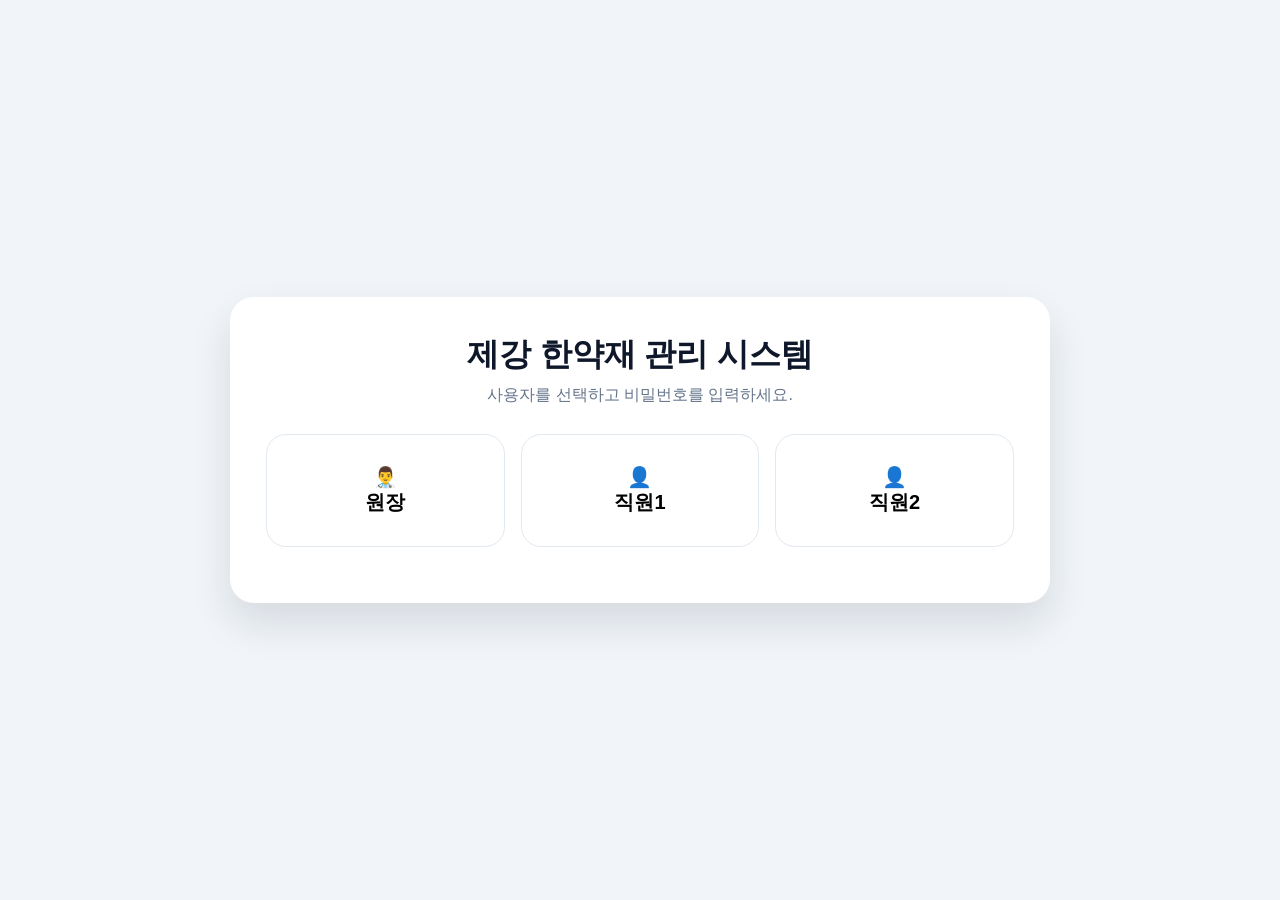
==== main.html @ 29b0fe19 "Rename index.html to main.html" ====
<!DOCTYPE html>
<html lang="ko">
<head>
  <meta charset="UTF-8" />
  <meta name="viewport" content="width=device-width, initial-scale=1.0" />
  <title>제강 한약재 관리 시스템</title>
  <style>
    * { box-sizing: border-box; }
    body {
      margin: 0;
      font-family: -apple-system, BlinkMacSystemFont, "Segoe UI", sans-serif;
      background: #f1f5f9;
      color: #0f172a;
    }
    button, input, select, textarea { font-family: inherit; }
    button { cursor: pointer; }
    .hidden { display: none !important; }
    .login-page {
      min-height: 100vh;
      display: flex;
      align-items: center;
      justify-content: center;
      padding: 24px;
    }
    .login-card {
      width: 100%;
      max-width: 820px;
      background: #fff;
      border-radius: 24px;
      padding: 36px;
      box-shadow: 0 20px 40px rgba(15, 23, 42, 0.12);
    }
    .title { text-align: center; margin-bottom: 28px; }
    .title h1 { margin: 0; font-size: 32px; }
    .title p { margin: 8px 0 0; color: #64748b; }
    .user-grid {
      display: grid;
      grid-template-columns: repeat(3, 1fr);
      gap: 16px;
      margin-bottom: 20px;
    }
    .user-button {
      border: 1px solid #e2e8f0;
      background: #fff;
      border-radius: 20px;
      padding: 30px 20px;
      font-size: 20px;
      font-weight: 700;
      transition: 0.15s;
    }
    .user-button:hover, .user-button.active {
      background: #0f172a;
      color: #fff;
      border-color: #0f172a;
    }
    .password-box {
      background: #f8fafc;
      border: 1px solid #e2e8f0;
      border-radius: 18px;
      padding: 20px;
    }
    .password-box label { font-size: 14px; color: #475569; }
    .password-box input {
      width: 100%;
      margin-top: 8px;
      padding: 14px;
      border-radius: 12px;
      border: 1px solid #cbd5e1;
      font-size: 16px;
    }
    .primary-btn {
      border: 0;
      background: #0f172a;
      color: #fff;
      border-radius: 12px;
      padding: 13px 18px;
      font-size: 15px;
      font-weight: 700;
    }
    .secondary-btn {
      border: 1px solid #cbd5e1;
      background: #fff;
      color: #0f172a;
      border-radius: 12px;
      padding: 11px 14px;
      font-size: 14px;
      font-weight: 700;
    }
    .danger-btn {
      border: 1px solid #fecaca;
      background: #fff;
      color: #dc2626;
      border-radius: 12px;
      padding: 9px 12px;
      font-size: 13px;
      font-weight: 700;
    }
    .app-header {
      background: #fff;
      border-bottom: 1px solid #e2e8f0;
      position: sticky;
      top: 0;
      z-index: 10;
    }
    .header-inner {
      max-width: 1280px;
      margin: 0 auto;
      padding: 18px 24px;
      display: flex;
      justify-content: space-between;
      align-items: center;
      gap: 16px;
    }
    .header-inner h1 { margin: 0; font-size: 24px; }
    .header-inner p { margin: 4px 0 0; color: #64748b; font-size: 14px; }
    .layout {
      max-width: 1280px;
      margin: 0 auto;
      padding: 24px;
      display: grid;
      grid-template-columns: 230px 1fr;
      gap: 24px;
    }
    .sidebar, .card {
      background: #fff;
      border: 1px solid #e2e8f0;
      border-radius: 22px;
      box-shadow: 0 6px 18px rgba(15, 23, 42, 0.05);
    }
    .sidebar { padding: 14px; align-self: start; position: sticky; top: 94px; }
    .menu-btn {
      width: 100%;
      border: 0;
      background: transparent;
      text-align: left;
      padding: 14px 16px;
      border-radius: 14px;
      font-weight: 700;
      color: #334155;
      margin-bottom: 6px;
    }
    .menu-btn:hover, .menu-btn.active { background: #0f172a; color: white; }
    .content { min-width: 0; }
    .card { padding: 22px; margin-bottom: 22px; }
    .card h2 { margin: 0 0 8px; font-size: 22px; }
    .muted { color: #64748b; font-size: 14px; margin: 0 0 18px; }
    .stat-grid {
      display: grid;
      grid-template-columns: repeat(4, 1fr);
      gap: 16px;
      margin-bottom: 22px;
    }
    .stat-card {
      background: #fff;
      border: 1px solid #e2e8f0;
      border-radius: 20px;
      padding: 20px;
    }
    .stat-label { color: #64748b; font-size: 14px; }
    .stat-value { font-size: 30px; font-weight: 800; margin-top: 6px; }
    .toolbar {
      display: flex;
      justify-content: space-between;
      align-items: center;
      gap: 12px;
      margin-bottom: 16px;
      flex-wrap: wrap;
    }
    .search-input {
      width: 100%;
      padding: 14px;
      border: 1px solid #cbd5e1;
      border-radius: 14px;
      font-size: 15px;
      margin-bottom: 16px;
    }
    table {
      width: 100%;
      border-collapse: collapse;
      background: #fff;
      border: 1px solid #e2e8f0;
      border-radius: 16px;
      overflow: hidden;
    }
    th, td {
      padding: 13px;
      text-align: left;
      border-bottom: 1px solid #e2e8f0;
      font-size: 14px;
      vertical-align: middle;
    }
    th { background: #f8fafc; color: #475569; font-weight: 800; }
    tr:hover td { background: #f8fafc; }
    .action-row { display: flex; gap: 6px; flex-wrap: wrap; }
    .mini-btn {
      border: 1px solid #cbd5e1;
      background: #fff;
      border-radius: 10px;
      padding: 7px 9px;
      font-size: 12px;
      font-weight: 700;
    }
    .expiry-warning { color: #dc2626; font-weight: 800; }
    .location-grid {
      display: grid;
      grid-template-columns: 260px 1fr;
      gap: 20px;
    }
    .location-list button {
      width: 100%;
      border: 1px solid #e2e8f0;
      background: #fff;
      border-radius: 14px;
      padding: 14px;
      text-align: left;
      margin-bottom: 10px;
      font-weight: 800;
    }
    .location-list button.active { background: #0f172a; color: #fff; }
    .cell-map {
      display: grid;
      grid-template-columns: repeat(2, 1fr);
      gap: 12px;
      margin-bottom: 20px;
    }
    .cell-btn {
      min-height: 90px;
      border: 1px solid #cbd5e1;
      background: #f8fafc;
      border-radius: 18px;
      padding: 16px;
      text-align: left;
      font-weight: 800;
    }
    .cell-btn.active { background: #0f172a; color: #fff; }
    .herb-card {
      border: 1px solid #e2e8f0;
      border-radius: 16px;
      padding: 16px;
      margin-bottom: 10px;
      display: flex;
      justify-content: space-between;
      gap: 12px;
    }
    .form-grid {
      display: grid;
      grid-template-columns: repeat(2, 1fr);
      gap: 14px;
    }
    .form-field label {
      display: block;
      font-size: 13px;
      font-weight: 800;
      color: #475569;
      margin-bottom: 6px;
    }
    .form-field input, .form-field select, .form-field textarea {
      width: 100%;
      padding: 12px;
      border-radius: 12px;
      border: 1px solid #cbd5e1;
      font-size: 14px;
    }
    .form-field textarea { min-height: 82px; resize: vertical; }
    .full { grid-column: 1 / -1; }
    .log-grid {
      display: grid;
      grid-template-columns: repeat(2, 1fr);
      gap: 18px;
    }
    .log-item {
      border: 1px solid #e2e8f0;
      border-radius: 16px;
      padding: 15px;
      margin-bottom: 10px;
    }
    .modal-backdrop {
      position: fixed;
      inset: 0;
      background: rgba(15, 23, 42, 0.45);
      display: flex;
      align-items: center;
      justify-content: center;
      z-index: 50;
      padding: 20px;
    }
    .modal {
      width: 100%;
      max-width: 720px;
      background: #fff;
      border-radius: 22px;
      padding: 24px;
      max-height: 90vh;
      overflow: auto;
    }
    .modal-header {
      display: flex;
      justify-content: space-between;
      gap: 14px;
      align-items: start;
      margin-bottom: 18px;
    }
    .info-grid {
      display: grid;
      grid-template-columns: repeat(2, 1fr);
      gap: 12px;
    }
    .info-box {
      background: #f8fafc;
      border: 1px solid #e2e8f0;
      border-radius: 14px;
      padding: 14px;
    }
    .info-label { color: #64748b; font-size: 13px; margin-bottom: 4px; }
    .info-value { font-weight: 800; }
    .notice {
      background: #fffbeb;
      border: 1px solid #fde68a;
      color: #92400e;
      border-radius: 16px;
      padding: 14px;
      margin-bottom: 16px;
      font-size: 14px;
    }
    @media (max-width: 900px) {
      .layout { grid-template-columns: 1fr; }
      .sidebar { position: static; }
      .stat-grid, .location-grid, .log-grid, .form-grid, .info-grid { grid-template-columns: 1fr; }
      .user-grid { grid-template-columns: 1fr; }
      .header-inner { flex-direction: column; align-items: flex-start; }
      table { display: block; overflow-x: auto; white-space: nowrap; }
    }
  </style>
</head>
<body>
  <section id="loginPage" class="login-page">
    <div class="login-card">
      <div class="title">
        <h1>제강 한약재 관리 시스템</h1>
        <p>사용자를 선택하고 비밀번호를 입력하세요.</p>
      </div>
      <div class="user-grid">
        <button class="user-button" data-user="원장" data-role="owner">👨‍⚕️<br />원장</button>
        <button class="user-button" data-user="직원1" data-role="staff1">👤<br />직원1</button>
        <button class="user-button" data-user="직원2" data-role="staff2">👤<br />직원2</button>
      </div>
      <div id="passwordBox" class="password-box hidden">
        <label id="passwordLabel">비밀번호</label>
        <input id="passwordInput" type="password" placeholder="프로토타입: 아무 값이나 입력 후 로그인" />
        <button id="loginBtn" class="primary-btn" style="width:100%; margin-top:14px;">로그인</button>
      </div>
    </div>
  </section>

  <section id="appPage" class="hidden">
    <header class="app-header">
      <div class="header-inner">
        <div>
          <h1>제강 한약재 관리 시스템</h1>
          <p id="currentUserText">현재 로그인: 원장 · 원장용 전체 기능 화면</p>
        </div>
        <button id="logoutBtn" class="secondary-btn">로그아웃</button>
      </div>
    </header>

    <div class="layout">
      <aside class="sidebar">
        <button class="menu-btn active" data-tab="dashboard">📦 대시보드</button>
        <button class="menu-btn" data-tab="herbs">📋 약재 목록</button>
        <button class="menu-btn" data-tab="addHerb">➕ 약재 등록</button>
        <button class="menu-btn" data-tab="locations">📍 위치별 보기</button>
        <button class="menu-btn" data-tab="logs">🕘 로그 기록</button>
        <button class="menu-btn" data-tab="settings">⚙️ 설정</button>
      </aside>

      <main class="content">
        <section id="dashboard" class="tab-section">
          <div class="stat-grid">
            <div class="stat-card"><div class="stat-label">총 약재</div><div id="totalHerbs" class="stat-value">0개</div></div>
            <div class="stat-card"><div class="stat-label">유통기한 임박</div><div id="expirySoon" class="stat-value">0개</div></div>
            <div class="stat-card"><div class="stat-label">재고 부족</div><div id="lowStock" class="stat-value">0개</div></div>
            <div class="stat-card"><div class="stat-label">관리 위치</div><div class="stat-value">4곳</div></div>
          </div>
          <div class="card">
            <div class="toolbar">
              <div>
                <h2>최근 약재 목록</h2>
                <p class="muted">원장용에서는 가격, 거래처, 삭제, 로그 기록까지 모두 보입니다.</p>
              </div>
              <button class="primary-btn" onclick="showTab('addHerb')">약재 등록</button>
            </div>
            <input id="dashboardSearch" class="search-input" placeholder="약재명, 위치, 거래처, 바코드 검색" />
            <div id="dashboardTable"></div>
          </div>
        </section>

        <section id="herbs" class="tab-section hidden">
          <div class="card">
            <div class="toolbar">
              <div>
                <h2>전체 약재 목록</h2>
                <p class="muted">검색 후 상세보기, 수정, 삭제를 할 수 있습니다.</p>
              </div>
              <button class="primary-btn" onclick="showTab('addHerb')">신규 등록</button>
            </div>
            <input id="herbSearch" class="search-input" placeholder="약재명, 위치, 거래처, 바코드 검색" />
            <div id="herbTable"></div>
          </div>
        </section>

        <section id="addHerb" class="tab-section hidden">
          <div class="card">
            <h2>약재 신규 등록</h2>
            <p class="muted">현재 버전은 브라우저 localStorage에 저장됩니다. GitHub Pages에서도 새로고침 후 유지됩니다.</p>
            <form id="herbForm">
              <div class="form-grid">
                <div class="form-field"><label>한약재 이름</label><input id="name" required placeholder="예: 당귀" /></div>
                <div class="form-field"><label>바코드</label><input id="barcode" placeholder="스캐너 입력 가능" /></div>
                <div class="form-field"><label>현재 재고수량</label><input id="stock" type="number" required placeholder="예: 1200" /></div>
                <div class="form-field"><label>단위</label><select id="unit"><option>g</option><option>kg</option><option>봉</option><option>박스</option></select></div>
                <div class="form-field"><label>입고일</label><input id="receivedDate" type="date" /></div>
                <div class="form-field"><label>입고수량</label><input id="receivedQty" type="number" placeholder="예: 3000" /></div>
                <div class="form-field"><label>가격</label><input id="price" type="number" placeholder="예: 45000" /></div>
                <div class="form-field"><label>유통기한</label><input id="expiryDate" type="date" /></div>
                <div class="form-field"><label>위치</label><select id="locationType"></select></div>
                <div class="form-field"><label>세부 위치</label><select id="locationDetail"></select></div>
                <div class="form-field"><label>거래처</label><input id="supplier" placeholder="예: OO약업사" /></div>
                <div class="form-field full"><label>메모</label><textarea id="memo" placeholder="보관상태, 주의사항 등"></textarea></div>
              </div>
              <div style="display:flex; gap:10px; margin-top:18px; flex-wrap:wrap;">
                <button class="primary-btn" type="submit">저장</button>
                <button class="secondary-btn" type="button" onclick="resetForm()">입력 초기화</button>
              </div>
            </form>
          </div>
        </section>

        <section id="locations" class="tab-section hidden">
          <div class="location-grid">
            <div class="card location-list">
              <h2>위치 선택</h2>
              <p class="muted">위치를 누르면 도면이 바뀝니다.</p>
              <div id="locationButtons"></div>
            </div>
            <div class="card">
              <h2 id="locationTitle">2단냉장고</h2>
              <p class="muted">칸을 누르면 해당 위치에 있는 약재만 표시됩니다.</p>
              <div id="cellMap" class="cell-map"></div>
              <div id="locationHerbs"></div>
            </div>
          </div>
        </section>

        <section id="logs" class="tab-section hidden">
          <div class="log-grid">
            <div class="card">
              <h2>접속 로그</h2>
              <p class="muted">직원이 몇 시에 들어왔고 나갔는지 확인하는 화면입니다.</p>
              <div id="loginLogs"></div>
            </div>
            <div class="card">
              <h2>작업 기록</h2>
              <p class="muted">직원이 약재 정보를 수정/삭제/확인한 기록을 남기는 자리입니다.</p>
              <div id="changeLogs"></div>
            </div>
          </div>
        </section>

        <section id="settings" class="tab-section hidden">
          <div class="card">
            <h2>설정</h2>
            <p class="muted">나중에 실제 로그인, 비밀번호 변경, 직원 권한 제한을 넣을 자리입니다.</p>
            <div class="notice">현재 버전은 프로토타입입니다. 실제 보안 로그인은 아직 아닙니다.</div>
            <div class="stat-grid">
              <div class="stat-card"><div class="stat-label">비밀번호 변경</div><div style="font-weight:800; margin-top:8px;">예정</div></div>
              <div class="stat-card"><div class="stat-label">직원 권한 설정</div><div style="font-weight:800; margin-top:8px;">가격/삭제/로그 제한</div></div>
              <div class="stat-card"><div class="stat-label">바코드 설정</div><div style="font-weight:800; margin-top:8px;">스캐너 입력 연동</div></div>
              <div class="stat-card"><div class="stat-label">거래명세표 OCR</div><div style="font-weight:800; margin-top:8px;">추후 구현</div></div>
            </div>
          </div>
        </section>
      </main>
    </div>
  </section>

  <div id="detailModal" class="modal-backdrop hidden">
    <div class="modal">
      <div class="modal-header">
        <div>
          <h2 id="detailName" style="margin:0;">약재명</h2>
          <p id="detailLocation" class="muted" style="margin-top:6px;">위치</p>
        </div>
        <button class="secondary-btn" onclick="closeDetail()">닫기</button>
      </div>
      <div id="detailInfo" class="info-grid"></div>
    </div>
  </div>

  <script>
    const STORAGE_KEY = "jegang_herb_manager_data_v1";

    const locations = [
      { name: "2단냉장고", cells: ["상단 왼쪽", "상단 오른쪽", "하단 왼쪽", "하단 오른쪽"] },
      { name: "4단선반", cells: ["1층 왼쪽", "1층 오른쪽", "2층 왼쪽", "2층 오른쪽", "3층 왼쪽", "3층 오른쪽", "4층 왼쪽", "4층 오른쪽"] },
      { name: "조재대선반", cells: ["왼쪽칸", "중앙칸", "오른쪽칸"] },
      { name: "4칸냉장고하단", cells: ["1번칸", "2번칸", "3번칸", "4번칸"] },
    ];

    const sampleHerbs = [
      { id: 1, name: "당귀", stock: 1200, unit: "g", receivedDate: "2026-04-10", receivedQty: 3000, price: 45000, expiryDate: "2027-04-10", locationType: "2단냉장고", locationDetail: "상단 왼쪽", supplier: "OO약업사", barcode: "880000000001", memo: "자주 사용. 보관상태 양호" },
      { id: 2, name: "숙지황", stock: 800, unit: "g", receivedDate: "2026-03-21", receivedQty: 2000, price: 38000, expiryDate: "2026-07-15", locationType: "4단선반", locationDetail: "2층 오른쪽", supplier: "대한본초", barcode: "880000000002", memo: "유통기한 확인 필요" },
      { id: 3, name: "황기", stock: 2300, unit: "g", receivedDate: "2026-02-02", receivedQty: 5000, price: 62000, expiryDate: "2027-01-30", locationType: "조재대선반", locationDetail: "중앙칸", supplier: "제일약재", barcode: "880000000003", memo: "대용량 보관" },
      { id: 4, name: "맥문동", stock: 350, unit: "g", receivedDate: "2025-12-15", receivedQty: 1000, price: 27000, expiryDate: "2026-05-22", locationType: "4칸냉장고하단", locationDetail: "3번칸", supplier: "OO약업사", barcode: "880000000004", memo: "재고 부족 임박" },
    ];

    let selectedUser = null;
    let currentUser = null;
    let herbs = loadHerbs();
    let selectedLocation = "2단냉장고";
    let selectedCell = null;

    function loadHerbs() {
      const saved = localStorage.getItem(STORAGE_KEY);
      if (saved) return JSON.parse(saved);
      localStorage.setItem(STORAGE_KEY, JSON.stringify(sampleHerbs));
      return sampleHerbs;
    }

    function saveHerbs() {
      localStorage.setItem(STORAGE_KEY, JSON.stringify(herbs));
    }

    function formatWon(value) {
      if (!value && value !== 0) return "-";
      return new Intl.NumberFormat("ko-KR").format(Number(value)) + "원";
    }

    function todayString() {
      return new Date().toISOString().slice(0, 10);
    }

    function daysUntil(dateString) {
      if (!dateString) return 99999;
      const today = new Date(todayString() + "T00:00:00");
      const target = new Date(dateString + "T00:00:00");
      return Math.ceil((target - today) / (1000 * 60 * 60 * 24));
    }

    document.querySelectorAll(".user-button").forEach(btn => {
      btn.addEventListener("click", () => {
        document.querySelectorAll(".user-button").forEach(b => b.classList.remove("active"));
        btn.classList.add("active");
        selectedUser = { name: btn.dataset.user, role: btn.dataset.role };
        document.getElementById("passwordLabel").innerText = selectedUser.name + " 비밀번호";
        document.getElementById("passwordBox").classList.remove("hidden");
        document.getElementById("passwordInput").focus();
      });
    });

    document.getElementById("loginBtn").addEventListener("click", login);
    document.getElementById("passwordInput").addEventListener("keydown", (e) => { if (e.key === "Enter") login(); });
    document.getElementById("logoutBtn").addEventListener("click", logout);

    function login() {
      if (!selectedUser) return alert("사용자를 먼저 선택하세요.");
      currentUser = selectedUser;
      document.getElementById("loginPage").classList.add("hidden");
      document.getElementById("appPage").classList.remove("hidden");
      document.getElementById("currentUserText").innerText = `현재 로그인: ${currentUser.name} · 원장용 전체 기능 화면`;
      renderAll();
    }

    function logout() {
      currentUser = null;
      selectedUser = null;
      document.getElementById("passwordInput").value = "";
      document.querySelectorAll(".user-button").forEach(b => b.classList.remove("active"));
      document.getElementById("passwordBox").classList.add("hidden");
      document.getElementById("appPage").classList.add("hidden");
      document.getElementById("loginPage").classList.remove("hidden");
    }

    document.querySelectorAll(".menu-btn").forEach(btn => {
      btn.addEventListener("click", () => showTab(btn.dataset.tab));
    });

    function showTab(tabId) {
      document.querySelectorAll(".menu-btn").forEach(b => b.classList.toggle("active", b.dataset.tab === tabId));
      document.querySelectorAll(".tab-section").forEach(sec => sec.classList.add("hidden"));
      document.getElementById(tabId).classList.remove("hidden");
      renderAll();
    }

    document.getElementById("dashboardSearch").addEventListener("input", renderTables);
    document.getElementById("herbSearch").addEventListener("input", renderTables);

    function filterHerbs(query) {
      const q = (query || "").trim().toLowerCase();
      if (!q) return herbs;
      return herbs.filter(h => [h.name, h.locationType, h.locationDetail, h.supplier, h.barcode, h.memo].some(v => String(v || "").toLowerCase().includes(q)));
    }

    function renderAll() {
      renderStats();
      renderTables();
      renderLocationControls();
      renderLocations();
      renderLogs();
      renderFormLocationOptions();
    }

    function renderStats() {
      document.getElementById("totalHerbs").innerText = herbs.length + "개";
      document.getElementById("expirySoon").innerText = herbs.filter(h => daysUntil(h.expiryDate) <= 90).length + "개";
      document.getElementById("lowStock").innerText = herbs.filter(h => Number(h.stock) <= 500).length + "개";
    }

    function renderTables() {
      const dashboardQuery = document.getElementById("dashboardSearch").value;
      const herbQuery = document.getElementById("herbSearch").value;
      document.getElementById("dashboardTable").innerHTML = makeTable(filterHerbs(dashboardQuery));
      document.getElementById("herbTable").innerHTML = makeTable(filterHerbs(herbQuery));
    }

    function makeTable(list) {
      if (list.length === 0) return `<div class="notice">검색 결과가 없습니다.</div>`;
      const rows = list.map(h => {
        const remain = daysUntil(h.expiryDate);
        const expiryClass = remain <= 90 ? "expiry-warning" : "";
        const remainText = h.expiryDate ? `${h.expiryDate}${remain <= 90 ? ` (${remain}일 남음)` : ""}` : "-";
        return `
          <tr>
            <td><strong>${escapeHtml(h.name)}</strong></td>
            <td>${Number(h.stock || 0).toLocaleString("ko-KR")}${escapeHtml(h.unit || "")}</td>
            <td>${escapeHtml(h.locationType || "-")} / ${escapeHtml(h.locationDetail || "-")}</td>
            <td>${escapeHtml(h.receivedDate || "-")}</td>
            <td class="${expiryClass}">${escapeHtml(remainText)}</td>
            <td>${formatWon(h.price)}</td>
            <td>
              <div class="action-row">
                <button class="mini-btn" onclick="openDetail(${h.id})">상세</button>
                <button class="mini-btn" onclick="editHerb(${h.id})">수정</button>
                <button class="danger-btn" onclick="deleteHerb(${h.id})">삭제</button>
              </div>
            </td>
          </tr>
        `;
      }).join("");
      return `
        <table>
          <thead><tr><th>약재명</th><th>재고</th><th>위치</th><th>입고일</th><th>유통기한</th><th>가격</th><th>관리</th></tr></thead>
          <tbody>${rows}</tbody>
        </table>
      `;
    }

    function renderFormLocationOptions() {
      const locationType = document.getElementById("locationType");
      const current = locationType.value || locations[0].name;
      locationType.innerHTML = locations.map(l => `<option value="${l.name}">${l.name}</option>`).join("");
      locationType.value = locations.some(l => l.name === current) ? current : locations[0].name;
      renderDetailOptions();
    }

    document.getElementById("locationType").addEventListener("change", renderDetailOptions);

    function renderDetailOptions() {
      const type = document.getElementById("locationType").value || locations[0].name;
      const loc = locations.find(l => l.name === type) || locations[0];
      document.getElementById("locationDetail").innerHTML = loc.cells.map(c => `<option value="${c}">${c}</option>`).join("");
    }

    document.getElementById("herbForm").addEventListener("submit", (e) => {
      e.preventDefault();
      const editId = document.getElementById("herbForm").dataset.editId;
      const item = {
        id: editId ? Number(editId) : Date.now(),
        name: document.getElementById("name").value.trim(),
        barcode: document.getElementById("barcode").value.trim(),
        stock: Number(document.getElementById("stock").value || 0),
        unit: document.getElementById("unit").value,
        receivedDate: document.getElementById("receivedDate").value,
        receivedQty: Number(document.getElementById("receivedQty").value || 0),
        price: Number(document.getElementById("price").value || 0),
        expiryDate: document.getElementById("expiryDate").value,
        locationType: document.getElementById("locationType").value,
        locationDetail: document.getElementById("locationDetail").value,
        supplier: document.getElementById("supplier").value.trim(),
        memo: document.getElementById("memo").value.trim(),
      };
      if (editId) {
        herbs = herbs.map(h => h.id === Number(editId) ? item : h);
        alert("약재 정보가 수정되었습니다.");
      } else {
        herbs.unshift(item);
        alert("약재가 등록되었습니다.");
      }
      saveHerbs();
      resetForm();
      showTab("herbs");
    });

    function resetForm() {
      document.getElementById("herbForm").reset();
      delete document.getElementById("herbForm").dataset.editId;
      renderFormLocationOptions();
    }

    function editHerb(id) {
      const h = herbs.find(item => item.id === id);
      if (!h) return;
      showTab("addHerb");
      document.getElementById("herbForm").dataset.editId = h.id;
      document.getElementById("name").value = h.name || "";
      document.getElementById("barcode").value = h.barcode || "";
      document.getElementById("stock").value = h.stock || "";
      document.getElementById("unit").value = h.unit || "g";
      document.getElementById("receivedDate").value = h.receivedDate || "";
      document.getElementById("receivedQty").value = h.receivedQty || "";
      document.getElementById("price").value = h.price || "";
      document.getElementById("expiryDate").value = h.expiryDate || "";
      document.getElementById("locationType").value = h.locationType || locations[0].name;
      renderDetailOptions();
      document.getElementById("locationDetail").value = h.locationDetail || "";
      document.getElementById("supplier").value = h.supplier || "";
      document.getElementById("memo").value = h.memo || "";
    }

    function deleteHerb(id) {
      const h = herbs.find(item => item.id === id);
      if (!h) return;
      if (!confirm(`${h.name} 약재를 삭제할까요?`)) return;
      herbs = herbs.filter(item => item.id !== id);
      saveHerbs();
      renderAll();
    }

    function openDetail(id) {
      const h = herbs.find(item => item.id === id);
      if (!h) return;
      document.getElementById("detailName").innerText = h.name;
      document.getElementById("detailLocation").innerText = `${h.locationType || "-"} / ${h.locationDetail || "-"}`;
      const fields = [
        ["현재 재고", `${Number(h.stock || 0).toLocaleString("ko-KR")}${h.unit || ""}`],
        ["입고수량", `${Number(h.receivedQty || 0).toLocaleString("ko-KR")}${h.unit || ""}`],
        ["입고일", h.receivedDate || "-"],
        ["유통기한", h.expiryDate || "-"],
        ["가격", formatWon(h.price)],
        ["거래처", h.supplier || "-"],
        ["바코드", h.barcode || "-"],
        ["메모", h.memo || "-"],
      ];
      document.getElementById("detailInfo").innerHTML = fields.map(([label, value]) => `
        <div class="info-box"><div class="info-label">${escapeHtml(label)}</div><div class="info-value">${escapeHtml(value)}</div></div>
      `).join("");
      document.getElementById("detailModal").classList.remove("hidden");
    }

    function closeDetail() {
      document.getElementById("detailModal").classList.add("hidden");
    }

    function renderLocationControls() {
      document.getElementById("locationButtons").innerHTML = locations.map(l => `
        <button class="${selectedLocation === l.name ? "active" : ""}" onclick="selectLocation('${l.name}')">${l.name}</button>
      `).join("");
    }

    function selectLocation(name) {
      selectedLocation = name;
      selectedCell = null;
      renderLocationControls();
      renderLocations();
    }

    function selectCell(cell) {
      selectedCell = cell;
      renderLocations();
    }

    function renderLocations() {
      const loc = locations.find(l => l.name === selectedLocation) || locations[0];
      document.getElementById("locationTitle").innerText = loc.name;
      document.getElementById("cellMap").innerHTML = loc.cells.map(cell => {
        const count = herbs.filter(h => h.locationType === loc.name && h.locationDetail === cell).length;
        return `<button class="cell-btn ${selectedCell === cell ? "active" : ""}" onclick="selectCell('${cell}')"><div>${cell}</div><div style="font-size:13px; opacity:.75; margin-top:6px;">약재 ${count}개</div></button>`;
      }).join("");

      const list = herbs.filter(h => h.locationType === loc.name && (!selectedCell || h.locationDetail === selectedCell));
      const title = selectedCell ? `${loc.name} / ${selectedCell}` : `${loc.name} 전체`;
      if (list.length === 0) {
        document.getElementById("locationHerbs").innerHTML = `<h3>${title}</h3><div class="notice">해당 위치에 등록된 약재가 없습니다.</div>`;
        return;
      }
      document.getElementById("locationHerbs").innerHTML = `<h3>${title}</h3>` + list.map(h => `
        <div class="herb-card">
          <div>
            <strong>${escapeHtml(h.name)}</strong>
            <div style="color:#64748b; font-size:13px; margin-top:5px;">재고 ${Number(h.stock || 0).toLocaleString("ko-KR")}${escapeHtml(h.unit || "")} · 유통기한 ${escapeHtml(h.expiryDate || "-")}</div>
          </div>
          <div style="font-weight:800; white-space:nowrap;">${formatWon(h.price)}</div>
        </div>
      `).join("");
    }

    function renderLogs() {
      const loginLogs = [
        { user: "직원1", login: "2026-04-29 09:03", logout: "2026-04-29 09:47", duration: "44분" },
        { user: "직원2", login: "2026-04-29 10:11", logout: "2026-04-29 10:25", duration: "14분" },
        { user: currentUser ? currentUser.name : "원장", login: "현재 접속", logout: "사용 중", duration: "진행 중" },
      ];
      const changeLogs = [
        { user: "직원1", action: "당귀 재고 변경", detail: "1500g → 1200g", time: "2026-04-29 09:31" },
        { user: "직원2", action: "맥문동 위치 확인", detail: "4칸냉장고하단 / 3번칸", time: "2026-04-29 10:14" },
        { user: "원장", action: "숙지황 가격 수정", detail: "36,000원 → 38,000원", time: "2026-04-29 10:39" },
      ];
      document.getElementById("loginLogs").innerHTML = loginLogs.map(l => `
        <div class="log-item"><strong>${l.user}</strong><div style="color:#64748b; font-size:13px; margin-top:6px;">로그인: ${l.login}</div><div style="color:#64748b; font-size:13px;">로그아웃: ${l.logout}</div><div style="font-weight:800; margin-top:5px;">사용시간: ${l.duration}</div></div>
      `).join("");
      document.getElementById("changeLogs").innerHTML = changeLogs.map(l => `
        <div class="log-item"><strong>${l.user} · ${l.action}</strong><div style="color:#64748b; font-size:13px; margin-top:6px;">${l.detail}</div><div style="color:#94a3b8; font-size:12px; margin-top:6px;">${l.time}</div></div>
      `).join("");
    }

    function escapeHtml(value) {
      return String(value ?? "")
        .replaceAll("&", "&amp;")
        .replaceAll("<", "&lt;")
        .replaceAll(">", "&gt;")
        .replaceAll('"', "&quot;")
        .replaceAll("'", "&#039;");
    }

    renderFormLocationOptions();
  </script>
</body>
</html>
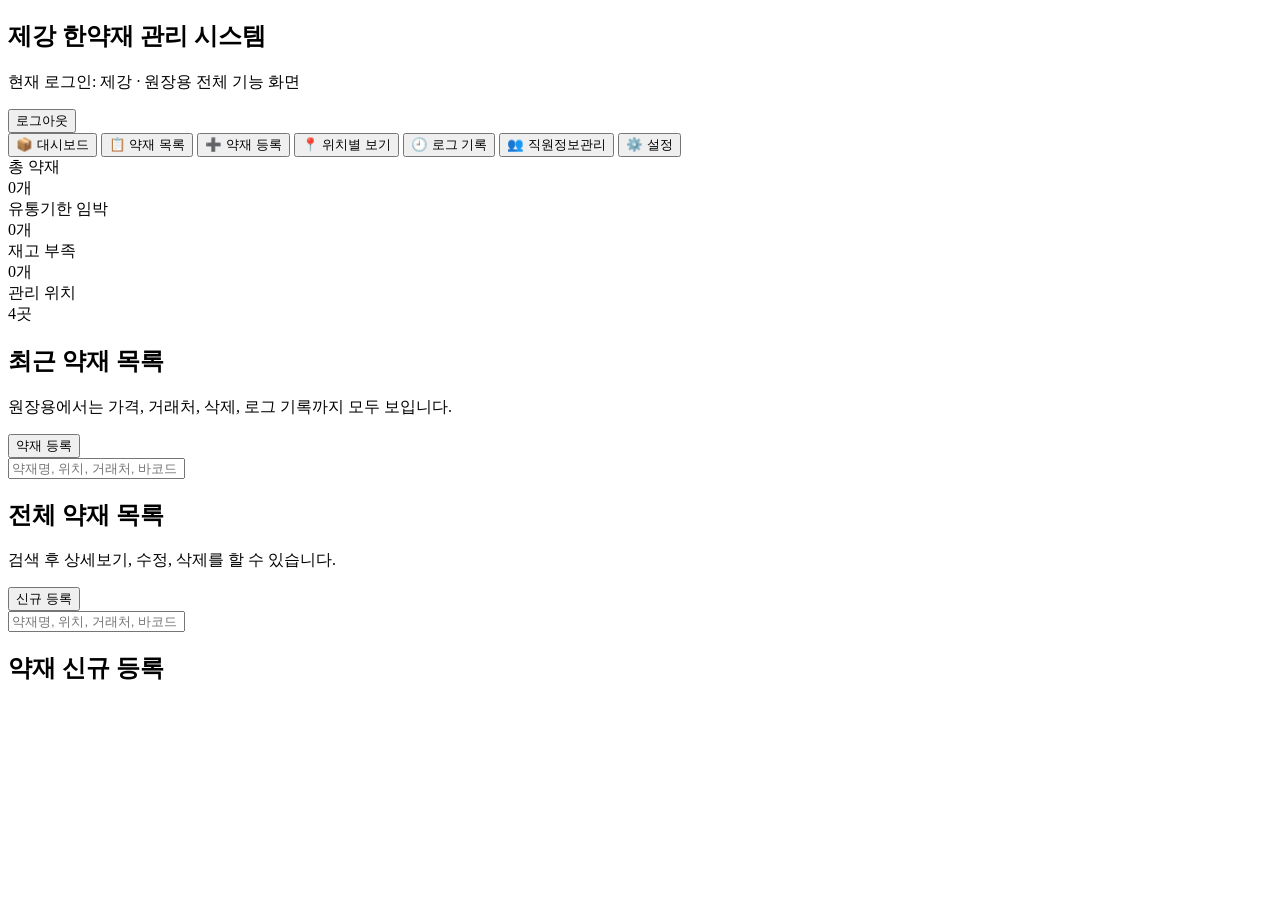
==== commit ed06781e: "Update main.html" ====
--- a/main.html
+++ b/main.html
@@ -3,361 +3,16 @@
 <head>
   <meta charset="UTF-8" />
   <meta name="viewport" content="width=device-width, initial-scale=1.0" />
-  <title>제강 한약재 관리 시스템</title>
-  <style>
-    * { box-sizing: border-box; }
-    body {
-      margin: 0;
-      font-family: -apple-system, BlinkMacSystemFont, "Segoe UI", sans-serif;
-      background: #f1f5f9;
-      color: #0f172a;
-    }
-    button, input, select, textarea { font-family: inherit; }
-    button { cursor: pointer; }
-    .hidden { display: none !important; }
-    .login-page {
-      min-height: 100vh;
-      display: flex;
-      align-items: center;
-      justify-content: center;
-      padding: 24px;
-    }
-    .login-card {
-      width: 100%;
-      max-width: 820px;
-      background: #fff;
-      border-radius: 24px;
-      padding: 36px;
-      box-shadow: 0 20px 40px rgba(15, 23, 42, 0.12);
-    }
-    .title { text-align: center; margin-bottom: 28px; }
-    .title h1 { margin: 0; font-size: 32px; }
-    .title p { margin: 8px 0 0; color: #64748b; }
-    .user-grid {
-      display: grid;
-      grid-template-columns: repeat(3, 1fr);
-      gap: 16px;
-      margin-bottom: 20px;
-    }
-    .user-button {
-      border: 1px solid #e2e8f0;
-      background: #fff;
-      border-radius: 20px;
-      padding: 30px 20px;
-      font-size: 20px;
-      font-weight: 700;
-      transition: 0.15s;
-    }
-    .user-button:hover, .user-button.active {
-      background: #0f172a;
-      color: #fff;
-      border-color: #0f172a;
-    }
-    .password-box {
-      background: #f8fafc;
-      border: 1px solid #e2e8f0;
-      border-radius: 18px;
-      padding: 20px;
-    }
-    .password-box label { font-size: 14px; color: #475569; }
-    .password-box input {
-      width: 100%;
-      margin-top: 8px;
-      padding: 14px;
-      border-radius: 12px;
-      border: 1px solid #cbd5e1;
-      font-size: 16px;
-    }
-    .primary-btn {
-      border: 0;
-      background: #0f172a;
-      color: #fff;
-      border-radius: 12px;
-      padding: 13px 18px;
-      font-size: 15px;
-      font-weight: 700;
-    }
-    .secondary-btn {
-      border: 1px solid #cbd5e1;
-      background: #fff;
-      color: #0f172a;
-      border-radius: 12px;
-      padding: 11px 14px;
-      font-size: 14px;
-      font-weight: 700;
-    }
-    .danger-btn {
-      border: 1px solid #fecaca;
-      background: #fff;
-      color: #dc2626;
-      border-radius: 12px;
-      padding: 9px 12px;
-      font-size: 13px;
-      font-weight: 700;
-    }
-    .app-header {
-      background: #fff;
-      border-bottom: 1px solid #e2e8f0;
-      position: sticky;
-      top: 0;
-      z-index: 10;
-    }
-    .header-inner {
-      max-width: 1280px;
-      margin: 0 auto;
-      padding: 18px 24px;
-      display: flex;
-      justify-content: space-between;
-      align-items: center;
-      gap: 16px;
-    }
-    .header-inner h1 { margin: 0; font-size: 24px; }
-    .header-inner p { margin: 4px 0 0; color: #64748b; font-size: 14px; }
-    .layout {
-      max-width: 1280px;
-      margin: 0 auto;
-      padding: 24px;
-      display: grid;
-      grid-template-columns: 230px 1fr;
-      gap: 24px;
-    }
-    .sidebar, .card {
-      background: #fff;
-      border: 1px solid #e2e8f0;
-      border-radius: 22px;
-      box-shadow: 0 6px 18px rgba(15, 23, 42, 0.05);
-    }
-    .sidebar { padding: 14px; align-self: start; position: sticky; top: 94px; }
-    .menu-btn {
-      width: 100%;
-      border: 0;
-      background: transparent;
-      text-align: left;
-      padding: 14px 16px;
-      border-radius: 14px;
-      font-weight: 700;
-      color: #334155;
-      margin-bottom: 6px;
-    }
-    .menu-btn:hover, .menu-btn.active { background: #0f172a; color: white; }
-    .content { min-width: 0; }
-    .card { padding: 22px; margin-bottom: 22px; }
-    .card h2 { margin: 0 0 8px; font-size: 22px; }
-    .muted { color: #64748b; font-size: 14px; margin: 0 0 18px; }
-    .stat-grid {
-      display: grid;
-      grid-template-columns: repeat(4, 1fr);
-      gap: 16px;
-      margin-bottom: 22px;
-    }
-    .stat-card {
-      background: #fff;
-      border: 1px solid #e2e8f0;
-      border-radius: 20px;
-      padding: 20px;
-    }
-    .stat-label { color: #64748b; font-size: 14px; }
-    .stat-value { font-size: 30px; font-weight: 800; margin-top: 6px; }
-    .toolbar {
-      display: flex;
-      justify-content: space-between;
-      align-items: center;
-      gap: 12px;
-      margin-bottom: 16px;
-      flex-wrap: wrap;
-    }
-    .search-input {
-      width: 100%;
-      padding: 14px;
-      border: 1px solid #cbd5e1;
-      border-radius: 14px;
-      font-size: 15px;
-      margin-bottom: 16px;
-    }
-    table {
-      width: 100%;
-      border-collapse: collapse;
-      background: #fff;
-      border: 1px solid #e2e8f0;
-      border-radius: 16px;
-      overflow: hidden;
-    }
-    th, td {
-      padding: 13px;
-      text-align: left;
-      border-bottom: 1px solid #e2e8f0;
-      font-size: 14px;
-      vertical-align: middle;
-    }
-    th { background: #f8fafc; color: #475569; font-weight: 800; }
-    tr:hover td { background: #f8fafc; }
-    .action-row { display: flex; gap: 6px; flex-wrap: wrap; }
-    .mini-btn {
-      border: 1px solid #cbd5e1;
-      background: #fff;
-      border-radius: 10px;
-      padding: 7px 9px;
-      font-size: 12px;
-      font-weight: 700;
-    }
-    .expiry-warning { color: #dc2626; font-weight: 800; }
-    .location-grid {
-      display: grid;
-      grid-template-columns: 260px 1fr;
-      gap: 20px;
-    }
-    .location-list button {
-      width: 100%;
-      border: 1px solid #e2e8f0;
-      background: #fff;
-      border-radius: 14px;
-      padding: 14px;
-      text-align: left;
-      margin-bottom: 10px;
-      font-weight: 800;
-    }
-    .location-list button.active { background: #0f172a; color: #fff; }
-    .cell-map {
-      display: grid;
-      grid-template-columns: repeat(2, 1fr);
-      gap: 12px;
-      margin-bottom: 20px;
-    }
-    .cell-btn {
-      min-height: 90px;
-      border: 1px solid #cbd5e1;
-      background: #f8fafc;
-      border-radius: 18px;
-      padding: 16px;
-      text-align: left;
-      font-weight: 800;
-    }
-    .cell-btn.active { background: #0f172a; color: #fff; }
-    .herb-card {
-      border: 1px solid #e2e8f0;
-      border-radius: 16px;
-      padding: 16px;
-      margin-bottom: 10px;
-      display: flex;
-      justify-content: space-between;
-      gap: 12px;
-    }
-    .form-grid {
-      display: grid;
-      grid-template-columns: repeat(2, 1fr);
-      gap: 14px;
-    }
-    .form-field label {
-      display: block;
-      font-size: 13px;
-      font-weight: 800;
-      color: #475569;
-      margin-bottom: 6px;
-    }
-    .form-field input, .form-field select, .form-field textarea {
-      width: 100%;
-      padding: 12px;
-      border-radius: 12px;
-      border: 1px solid #cbd5e1;
-      font-size: 14px;
-    }
-    .form-field textarea { min-height: 82px; resize: vertical; }
-    .full { grid-column: 1 / -1; }
-    .log-grid {
-      display: grid;
-      grid-template-columns: repeat(2, 1fr);
-      gap: 18px;
-    }
-    .log-item {
-      border: 1px solid #e2e8f0;
-      border-radius: 16px;
-      padding: 15px;
-      margin-bottom: 10px;
-    }
-    .modal-backdrop {
-      position: fixed;
-      inset: 0;
-      background: rgba(15, 23, 42, 0.45);
-      display: flex;
-      align-items: center;
-      justify-content: center;
-      z-index: 50;
-      padding: 20px;
-    }
-    .modal {
-      width: 100%;
-      max-width: 720px;
-      background: #fff;
-      border-radius: 22px;
-      padding: 24px;
-      max-height: 90vh;
-      overflow: auto;
-    }
-    .modal-header {
-      display: flex;
-      justify-content: space-between;
-      gap: 14px;
-      align-items: start;
-      margin-bottom: 18px;
-    }
-    .info-grid {
-      display: grid;
-      grid-template-columns: repeat(2, 1fr);
-      gap: 12px;
-    }
-    .info-box {
-      background: #f8fafc;
-      border: 1px solid #e2e8f0;
-      border-radius: 14px;
-      padding: 14px;
-    }
-    .info-label { color: #64748b; font-size: 13px; margin-bottom: 4px; }
-    .info-value { font-weight: 800; }
-    .notice {
-      background: #fffbeb;
-      border: 1px solid #fde68a;
-      color: #92400e;
-      border-radius: 16px;
-      padding: 14px;
-      margin-bottom: 16px;
-      font-size: 14px;
-    }
-    @media (max-width: 900px) {
-      .layout { grid-template-columns: 1fr; }
-      .sidebar { position: static; }
-      .stat-grid, .location-grid, .log-grid, .form-grid, .info-grid { grid-template-columns: 1fr; }
-      .user-grid { grid-template-columns: 1fr; }
-      .header-inner { flex-direction: column; align-items: flex-start; }
-      table { display: block; overflow-x: auto; white-space: nowrap; }
-    }
-  </style>
+  <title>제강 한약재 관리 시스템 - 메인</title>
+  <link rel="stylesheet" href="style.css" />
 </head>
 <body>
-  <section id="loginPage" class="login-page">
-    <div class="login-card">
-      <div class="title">
-        <h1>제강 한약재 관리 시스템</h1>
-        <p>사용자를 선택하고 비밀번호를 입력하세요.</p>
-      </div>
-      <div class="user-grid">
-        <button class="user-button" data-user="원장" data-role="owner">👨‍⚕️<br />원장</button>
-        <button class="user-button" data-user="직원1" data-role="staff1">👤<br />직원1</button>
-        <button class="user-button" data-user="직원2" data-role="staff2">👤<br />직원2</button>
-      </div>
-      <div id="passwordBox" class="password-box hidden">
-        <label id="passwordLabel">비밀번호</label>
-        <input id="passwordInput" type="password" placeholder="프로토타입: 아무 값이나 입력 후 로그인" />
-        <button id="loginBtn" class="primary-btn" style="width:100%; margin-top:14px;">로그인</button>
-      </div>
-    </div>
-  </section>
-
-  <section id="appPage" class="hidden">
+  <section id="appPage">
     <header class="app-header">
       <div class="header-inner">
         <div>
           <h1>제강 한약재 관리 시스템</h1>
-          <p id="currentUserText">현재 로그인: 원장 · 원장용 전체 기능 화면</p>
+          <p id="currentUserText">현재 로그인: 제강 · 원장용 전체 기능 화면</p>
         </div>
         <button id="logoutBtn" class="secondary-btn">로그아웃</button>
       </div>
@@ -370,6 +25,7 @@
         <button class="menu-btn" data-tab="addHerb">➕ 약재 등록</button>
         <button class="menu-btn" data-tab="locations">📍 위치별 보기</button>
         <button class="menu-btn" data-tab="logs">🕘 로그 기록</button>
+        <button class="menu-btn" data-tab="staffManage">👥 직원정보관리</button>
         <button class="menu-btn" data-tab="settings">⚙️ 설정</button>
       </aside>
 
@@ -411,428 +67,4 @@
         <section id="addHerb" class="tab-section hidden">
           <div class="card">
             <h2>약재 신규 등록</h2>
-            <p class="muted">현재 버전은 브라우저 localStorage에 저장됩니다. GitHub Pages에서도 새로고침 후 유지됩니다.</p>
-            <form id="herbForm">
-              <div class="form-grid">
-                <div class="form-field"><label>한약재 이름</label><input id="name" required placeholder="예: 당귀" /></div>
-                <div class="form-field"><label>바코드</label><input id="barcode" placeholder="스캐너 입력 가능" /></div>
-                <div class="form-field"><label>현재 재고수량</label><input id="stock" type="number" required placeholder="예: 1200" /></div>
-                <div class="form-field"><label>단위</label><select id="unit"><option>g</option><option>kg</option><option>봉</option><option>박스</option></select></div>
-                <div class="form-field"><label>입고일</label><input id="receivedDate" type="date" /></div>
-                <div class="form-field"><label>입고수량</label><input id="receivedQty" type="number" placeholder="예: 3000" /></div>
-                <div class="form-field"><label>가격</label><input id="price" type="number" placeholder="예: 45000" /></div>
-                <div class="form-field"><label>유통기한</label><input id="expiryDate" type="date" /></div>
-                <div class="form-field"><label>위치</label><select id="locationType"></select></div>
-                <div class="form-field"><label>세부 위치</label><select id="locationDetail"></select></div>
-                <div class="form-field"><label>거래처</label><input id="supplier" placeholder="예: OO약업사" /></div>
-                <div class="form-field full"><label>메모</label><textarea id="memo" placeholder="보관상태, 주의사항 등"></textarea></div>
-              </div>
-              <div style="display:flex; gap:10px; margin-top:18px; flex-wrap:wrap;">
-                <button class="primary-btn" type="submit">저장</button>
-                <button class="secondary-btn" type="button" onclick="resetForm()">입력 초기화</button>
-              </div>
-            </form>
-          </div>
-        </section>
-
-        <section id="locations" class="tab-section hidden">
-          <div class="location-grid">
-            <div class="card location-list">
-              <h2>위치 선택</h2>
-              <p class="muted">위치를 누르면 도면이 바뀝니다.</p>
-              <div id="locationButtons"></div>
-            </div>
-            <div class="card">
-              <h2 id="locationTitle">2단냉장고</h2>
-              <p class="muted">칸을 누르면 해당 위치에 있는 약재만 표시됩니다.</p>
-              <div id="cellMap" class="cell-map"></div>
-              <div id="locationHerbs"></div>
-            </div>
-          </div>
-        </section>
-
-        <section id="logs" class="tab-section hidden">
-          <div class="log-grid">
-            <div class="card">
-              <h2>접속 로그</h2>
-              <p class="muted">직원이 몇 시에 들어왔고 나갔는지 확인하는 화면입니다.</p>
-              <div id="loginLogs"></div>
-            </div>
-            <div class="card">
-              <h2>작업 기록</h2>
-              <p class="muted">직원이 약재 정보를 수정/삭제/확인한 기록을 남기는 자리입니다.</p>
-              <div id="changeLogs"></div>
-            </div>
-          </div>
-        </section>
-
-        <section id="settings" class="tab-section hidden">
-          <div class="card">
-            <h2>설정</h2>
-            <p class="muted">나중에 실제 로그인, 비밀번호 변경, 직원 권한 제한을 넣을 자리입니다.</p>
-            <div class="notice">현재 버전은 프로토타입입니다. 실제 보안 로그인은 아직 아닙니다.</div>
-            <div class="stat-grid">
-              <div class="stat-card"><div class="stat-label">비밀번호 변경</div><div style="font-weight:800; margin-top:8px;">예정</div></div>
-              <div class="stat-card"><div class="stat-label">직원 권한 설정</div><div style="font-weight:800; margin-top:8px;">가격/삭제/로그 제한</div></div>
-              <div class="stat-card"><div class="stat-label">바코드 설정</div><div style="font-weight:800; margin-top:8px;">스캐너 입력 연동</div></div>
-              <div class="stat-card"><div class="stat-label">거래명세표 OCR</div><div style="font-weight:800; margin-top:8px;">추후 구현</div></div>
-            </div>
-          </div>
-        </section>
-      </main>
-    </div>
-  </section>
-
-  <div id="detailModal" class="modal-backdrop hidden">
-    <div class="modal">
-      <div class="modal-header">
-        <div>
-          <h2 id="detailName" style="margin:0;">약재명</h2>
-          <p id="detailLocation" class="muted" style="margin-top:6px;">위치</p>
-        </div>
-        <button class="secondary-btn" onclick="closeDetail()">닫기</button>
-      </div>
-      <div id="detailInfo" class="info-grid"></div>
-    </div>
-  </div>
-
-  <script>
-    const STORAGE_KEY = "jegang_herb_manager_data_v1";
-
-    const locations = [
-      { name: "2단냉장고", cells: ["상단 왼쪽", "상단 오른쪽", "하단 왼쪽", "하단 오른쪽"] },
-      { name: "4단선반", cells: ["1층 왼쪽", "1층 오른쪽", "2층 왼쪽", "2층 오른쪽", "3층 왼쪽", "3층 오른쪽", "4층 왼쪽", "4층 오른쪽"] },
-      { name: "조재대선반", cells: ["왼쪽칸", "중앙칸", "오른쪽칸"] },
-      { name: "4칸냉장고하단", cells: ["1번칸", "2번칸", "3번칸", "4번칸"] },
-    ];
-
-    const sampleHerbs = [
-      { id: 1, name: "당귀", stock: 1200, unit: "g", receivedDate: "2026-04-10", receivedQty: 3000, price: 45000, expiryDate: "2027-04-10", locationType: "2단냉장고", locationDetail: "상단 왼쪽", supplier: "OO약업사", barcode: "880000000001", memo: "자주 사용. 보관상태 양호" },
-      { id: 2, name: "숙지황", stock: 800, unit: "g", receivedDate: "2026-03-21", receivedQty: 2000, price: 38000, expiryDate: "2026-07-15", locationType: "4단선반", locationDetail: "2층 오른쪽", supplier: "대한본초", barcode: "880000000002", memo: "유통기한 확인 필요" },
-      { id: 3, name: "황기", stock: 2300, unit: "g", receivedDate: "2026-02-02", receivedQty: 5000, price: 62000, expiryDate: "2027-01-30", locationType: "조재대선반", locationDetail: "중앙칸", supplier: "제일약재", barcode: "880000000003", memo: "대용량 보관" },
-      { id: 4, name: "맥문동", stock: 350, unit: "g", receivedDate: "2025-12-15", receivedQty: 1000, price: 27000, expiryDate: "2026-05-22", locationType: "4칸냉장고하단", locationDetail: "3번칸", supplier: "OO약업사", barcode: "880000000004", memo: "재고 부족 임박" },
-    ];
-
-    let selectedUser = null;
-    let currentUser = null;
-    let herbs = loadHerbs();
-    let selectedLocation = "2단냉장고";
-    let selectedCell = null;
-
-    function loadHerbs() {
-      const saved = localStorage.getItem(STORAGE_KEY);
-      if (saved) return JSON.parse(saved);
-      localStorage.setItem(STORAGE_KEY, JSON.stringify(sampleHerbs));
-      return sampleHerbs;
-    }
-
-    function saveHerbs() {
-      localStorage.setItem(STORAGE_KEY, JSON.stringify(herbs));
-    }
-
-    function formatWon(value) {
-      if (!value && value !== 0) return "-";
-      return new Intl.NumberFormat("ko-KR").format(Number(value)) + "원";
-    }
-
-    function todayString() {
-      return new Date().toISOString().slice(0, 10);
-    }
-
-    function daysUntil(dateString) {
-      if (!dateString) return 99999;
-      const today = new Date(todayString() + "T00:00:00");
-      const target = new Date(dateString + "T00:00:00");
-      return Math.ceil((target - today) / (1000 * 60 * 60 * 24));
-    }
-
-    document.querySelectorAll(".user-button").forEach(btn => {
-      btn.addEventListener("click", () => {
-        document.querySelectorAll(".user-button").forEach(b => b.classList.remove("active"));
-        btn.classList.add("active");
-        selectedUser = { name: btn.dataset.user, role: btn.dataset.role };
-        document.getElementById("passwordLabel").innerText = selectedUser.name + " 비밀번호";
-        document.getElementById("passwordBox").classList.remove("hidden");
-        document.getElementById("passwordInput").focus();
-      });
-    });
-
-    document.getElementById("loginBtn").addEventListener("click", login);
-    document.getElementById("passwordInput").addEventListener("keydown", (e) => { if (e.key === "Enter") login(); });
-    document.getElementById("logoutBtn").addEventListener("click", logout);
-
-    function login() {
-      if (!selectedUser) return alert("사용자를 먼저 선택하세요.");
-      currentUser = selectedUser;
-      document.getElementById("loginPage").classList.add("hidden");
-      document.getElementById("appPage").classList.remove("hidden");
-      document.getElementById("currentUserText").innerText = `현재 로그인: ${currentUser.name} · 원장용 전체 기능 화면`;
-      renderAll();
-    }
-
-    function logout() {
-      currentUser = null;
-      selectedUser = null;
-      document.getElementById("passwordInput").value = "";
-      document.querySelectorAll(".user-button").forEach(b => b.classList.remove("active"));
-      document.getElementById("passwordBox").classList.add("hidden");
-      document.getElementById("appPage").classList.add("hidden");
-      document.getElementById("loginPage").classList.remove("hidden");
-    }
-
-    document.querySelectorAll(".menu-btn").forEach(btn => {
-      btn.addEventListener("click", () => showTab(btn.dataset.tab));
-    });
-
-    function showTab(tabId) {
-      document.querySelectorAll(".menu-btn").forEach(b => b.classList.toggle("active", b.dataset.tab === tabId));
-      document.querySelectorAll(".tab-section").forEach(sec => sec.classList.add("hidden"));
-      document.getElementById(tabId).classList.remove("hidden");
-      renderAll();
-    }
-
-    document.getElementById("dashboardSearch").addEventListener("input", renderTables);
-    document.getElementById("herbSearch").addEventListener("input", renderTables);
-
-    function filterHerbs(query) {
-      const q = (query || "").trim().toLowerCase();
-      if (!q) return herbs;
-      return herbs.filter(h => [h.name, h.locationType, h.locationDetail, h.supplier, h.barcode, h.memo].some(v => String(v || "").toLowerCase().includes(q)));
-    }
-
-    function renderAll() {
-      renderStats();
-      renderTables();
-      renderLocationControls();
-      renderLocations();
-      renderLogs();
-      renderFormLocationOptions();
-    }
-
-    function renderStats() {
-      document.getElementById("totalHerbs").innerText = herbs.length + "개";
-      document.getElementById("expirySoon").innerText = herbs.filter(h => daysUntil(h.expiryDate) <= 90).length + "개";
-      document.getElementById("lowStock").innerText = herbs.filter(h => Number(h.stock) <= 500).length + "개";
-    }
-
-    function renderTables() {
-      const dashboardQuery = document.getElementById("dashboardSearch").value;
-      const herbQuery = document.getElementById("herbSearch").value;
-      document.getElementById("dashboardTable").innerHTML = makeTable(filterHerbs(dashboardQuery));
-      document.getElementById("herbTable").innerHTML = makeTable(filterHerbs(herbQuery));
-    }
-
-    function makeTable(list) {
-      if (list.length === 0) return `<div class="notice">검색 결과가 없습니다.</div>`;
-      const rows = list.map(h => {
-        const remain = daysUntil(h.expiryDate);
-        const expiryClass = remain <= 90 ? "expiry-warning" : "";
-        const remainText = h.expiryDate ? `${h.expiryDate}${remain <= 90 ? ` (${remain}일 남음)` : ""}` : "-";
-        return `
-          <tr>
-            <td><strong>${escapeHtml(h.name)}</strong></td>
-            <td>${Number(h.stock || 0).toLocaleString("ko-KR")}${escapeHtml(h.unit || "")}</td>
-            <td>${escapeHtml(h.locationType || "-")} / ${escapeHtml(h.locationDetail || "-")}</td>
-            <td>${escapeHtml(h.receivedDate || "-")}</td>
-            <td class="${expiryClass}">${escapeHtml(remainText)}</td>
-            <td>${formatWon(h.price)}</td>
-            <td>
-              <div class="action-row">
-                <button class="mini-btn" onclick="openDetail(${h.id})">상세</button>
-                <button class="mini-btn" onclick="editHerb(${h.id})">수정</button>
-                <button class="danger-btn" onclick="deleteHerb(${h.id})">삭제</button>
-              </div>
-            </td>
-          </tr>
-        `;
-      }).join("");
-      return `
-        <table>
-          <thead><tr><th>약재명</th><th>재고</th><th>위치</th><th>입고일</th><th>유통기한</th><th>가격</th><th>관리</th></tr></thead>
-          <tbody>${rows}</tbody>
-        </table>
-      `;
-    }
-
-    function renderFormLocationOptions() {
-      const locationType = document.getElementById("locationType");
-      const current = locationType.value || locations[0].name;
-      locationType.innerHTML = locations.map(l => `<option value="${l.name}">${l.name}</option>`).join("");
-      locationType.value = locations.some(l => l.name === current) ? current : locations[0].name;
-      renderDetailOptions();
-    }
-
-    document.getElementById("locationType").addEventListener("change", renderDetailOptions);
-
-    function renderDetailOptions() {
-      const type = document.getElementById("locationType").value || locations[0].name;
-      const loc = locations.find(l => l.name === type) || locations[0];
-      document.getElementById("locationDetail").innerHTML = loc.cells.map(c => `<option value="${c}">${c}</option>`).join("");
-    }
-
-    document.getElementById("herbForm").addEventListener("submit", (e) => {
-      e.preventDefault();
-      const editId = document.getElementById("herbForm").dataset.editId;
-      const item = {
-        id: editId ? Number(editId) : Date.now(),
-        name: document.getElementById("name").value.trim(),
-        barcode: document.getElementById("barcode").value.trim(),
-        stock: Number(document.getElementById("stock").value || 0),
-        unit: document.getElementById("unit").value,
-        receivedDate: document.getElementById("receivedDate").value,
-        receivedQty: Number(document.getElementById("receivedQty").value || 0),
-        price: Number(document.getElementById("price").value || 0),
-        expiryDate: document.getElementById("expiryDate").value,
-        locationType: document.getElementById("locationType").value,
-        locationDetail: document.getElementById("locationDetail").value,
-        supplier: document.getElementById("supplier").value.trim(),
-        memo: document.getElementById("memo").value.trim(),
-      };
-      if (editId) {
-        herbs = herbs.map(h => h.id === Number(editId) ? item : h);
-        alert("약재 정보가 수정되었습니다.");
-      } else {
-        herbs.unshift(item);
-        alert("약재가 등록되었습니다.");
-      }
-      saveHerbs();
-      resetForm();
-      showTab("herbs");
-    });
-
-    function resetForm() {
-      document.getElementById("herbForm").reset();
-      delete document.getElementById("herbForm").dataset.editId;
-      renderFormLocationOptions();
-    }
-
-    function editHerb(id) {
-      const h = herbs.find(item => item.id === id);
-      if (!h) return;
-      showTab("addHerb");
-      document.getElementById("herbForm").dataset.editId = h.id;
-      document.getElementById("name").value = h.name || "";
-      document.getElementById("barcode").value = h.barcode || "";
-      document.getElementById("stock").value = h.stock || "";
-      document.getElementById("unit").value = h.unit || "g";
-      document.getElementById("receivedDate").value = h.receivedDate || "";
-      document.getElementById("receivedQty").value = h.receivedQty || "";
-      document.getElementById("price").value = h.price || "";
-      document.getElementById("expiryDate").value = h.expiryDate || "";
-      document.getElementById("locationType").value = h.locationType || locations[0].name;
-      renderDetailOptions();
-      document.getElementById("locationDetail").value = h.locationDetail || "";
-      document.getElementById("supplier").value = h.supplier || "";
-      document.getElementById("memo").value = h.memo || "";
-    }
-
-    function deleteHerb(id) {
-      const h = herbs.find(item => item.id === id);
-      if (!h) return;
-      if (!confirm(`${h.name} 약재를 삭제할까요?`)) return;
-      herbs = herbs.filter(item => item.id !== id);
-      saveHerbs();
-      renderAll();
-    }
-
-    function openDetail(id) {
-      const h = herbs.find(item => item.id === id);
-      if (!h) return;
-      document.getElementById("detailName").innerText = h.name;
-      document.getElementById("detailLocation").innerText = `${h.locationType || "-"} / ${h.locationDetail || "-"}`;
-      const fields = [
-        ["현재 재고", `${Number(h.stock || 0).toLocaleString("ko-KR")}${h.unit || ""}`],
-        ["입고수량", `${Number(h.receivedQty || 0).toLocaleString("ko-KR")}${h.unit || ""}`],
-        ["입고일", h.receivedDate || "-"],
-        ["유통기한", h.expiryDate || "-"],
-        ["가격", formatWon(h.price)],
-        ["거래처", h.supplier || "-"],
-        ["바코드", h.barcode || "-"],
-        ["메모", h.memo || "-"],
-      ];
-      document.getElementById("detailInfo").innerHTML = fields.map(([label, value]) => `
-        <div class="info-box"><div class="info-label">${escapeHtml(label)}</div><div class="info-value">${escapeHtml(value)}</div></div>
-      `).join("");
-      document.getElementById("detailModal").classList.remove("hidden");
-    }
-
-    function closeDetail() {
-      document.getElementById("detailModal").classList.add("hidden");
-    }
-
-    function renderLocationControls() {
-      document.getElementById("locationButtons").innerHTML = locations.map(l => `
-        <button class="${selectedLocation === l.name ? "active" : ""}" onclick="selectLocation('${l.name}')">${l.name}</button>
-      `).join("");
-    }
-
-    function selectLocation(name) {
-      selectedLocation = name;
-      selectedCell = null;
-      renderLocationControls();
-      renderLocations();
-    }
-
-    function selectCell(cell) {
-      selectedCell = cell;
-      renderLocations();
-    }
-
-    function renderLocations() {
-      const loc = locations.find(l => l.name === selectedLocation) || locations[0];
-      document.getElementById("locationTitle").innerText = loc.name;
-      document.getElementById("cellMap").innerHTML = loc.cells.map(cell => {
-        const count = herbs.filter(h => h.locationType === loc.name && h.locationDetail === cell).length;
-        return `<button class="cell-btn ${selectedCell === cell ? "active" : ""}" onclick="selectCell('${cell}')"><div>${cell}</div><div style="font-size:13px; opacity:.75; margin-top:6px;">약재 ${count}개</div></button>`;
-      }).join("");
-
-      const list = herbs.filter(h => h.locationType === loc.name && (!selectedCell || h.locationDetail === selectedCell));
-      const title = selectedCell ? `${loc.name} / ${selectedCell}` : `${loc.name} 전체`;
-      if (list.length === 0) {
-        document.getElementById("locationHerbs").innerHTML = `<h3>${title}</h3><div class="notice">해당 위치에 등록된 약재가 없습니다.</div>`;
-        return;
-      }
-      document.getElementById("locationHerbs").innerHTML = `<h3>${title}</h3>` + list.map(h => `
-        <div class="herb-card">
-          <div>
-            <strong>${escapeHtml(h.name)}</strong>
-            <div style="color:#64748b; font-size:13px; margin-top:5px;">재고 ${Number(h.stock || 0).toLocaleString("ko-KR")}${escapeHtml(h.unit || "")} · 유통기한 ${escapeHtml(h.expiryDate || "-")}</div>
-          </div>
-          <div style="font-weight:800; white-space:nowrap;">${formatWon(h.price)}</div>
-        </div>
-      `).join("");
-    }
-
-    function renderLogs() {
-      const loginLogs = [
-        { user: "직원1", login: "2026-04-29 09:03", logout: "2026-04-29 09:47", duration: "44분" },
-        { user: "직원2", login: "2026-04-29 10:11", logout: "2026-04-29 10:25", duration: "14분" },
-        { user: currentUser ? currentUser.name : "원장", login: "현재 접속", logout: "사용 중", duration: "진행 중" },
-      ];
-      const changeLogs = [
-        { user: "직원1", action: "당귀 재고 변경", detail: "1500g → 1200g", time: "2026-04-29 09:31" },
-        { user: "직원2", action: "맥문동 위치 확인", detail: "4칸냉장고하단 / 3번칸", time: "2026-04-29 10:14" },
-        { user: "원장", action: "숙지황 가격 수정", detail: "36,000원 → 38,000원", time: "2026-04-29 10:39" },
-      ];
-      document.getElementById("loginLogs").innerHTML = loginLogs.map(l => `
-        <div class="log-item"><strong>${l.user}</strong><div style="color:#64748b; font-size:13px; margin-top:6px;">로그인: ${l.login}</div><div style="color:#64748b; font-size:13px;">로그아웃: ${l.logout}</div><div style="font-weight:800; margin-top:5px;">사용시간: ${l.duration}</div></div>
-      `).join("");
-      document.getElementById("changeLogs").innerHTML = changeLogs.map(l => `
-        <div class="log-item"><strong>${l.user} · ${l.action}</strong><div style="color:#64748b; font-size:13px; margin-top:6px;">${l.detail}</div><div style="color:#94a3b8; font-size:12px; margin-top:6px;">${l.time}</div></div>
-      `).join("");
-    }
-
-    function escapeHtml(value) {
-      return String(value ?? "")
-        .replaceAll("&", "&amp;")
-        .replaceAll("<", "&lt;")
-        .replaceAll(">", "&gt;")
-        .replaceAll('"', "&quot;")
-        .replaceAll("'", "&#039;");
-    }
-
-    renderFormLocationOptions();
-  </script>
-</body>
 </html>
-
--- a/style.css
+++ b/style.css
@@ -0,0 +1 @@
+
